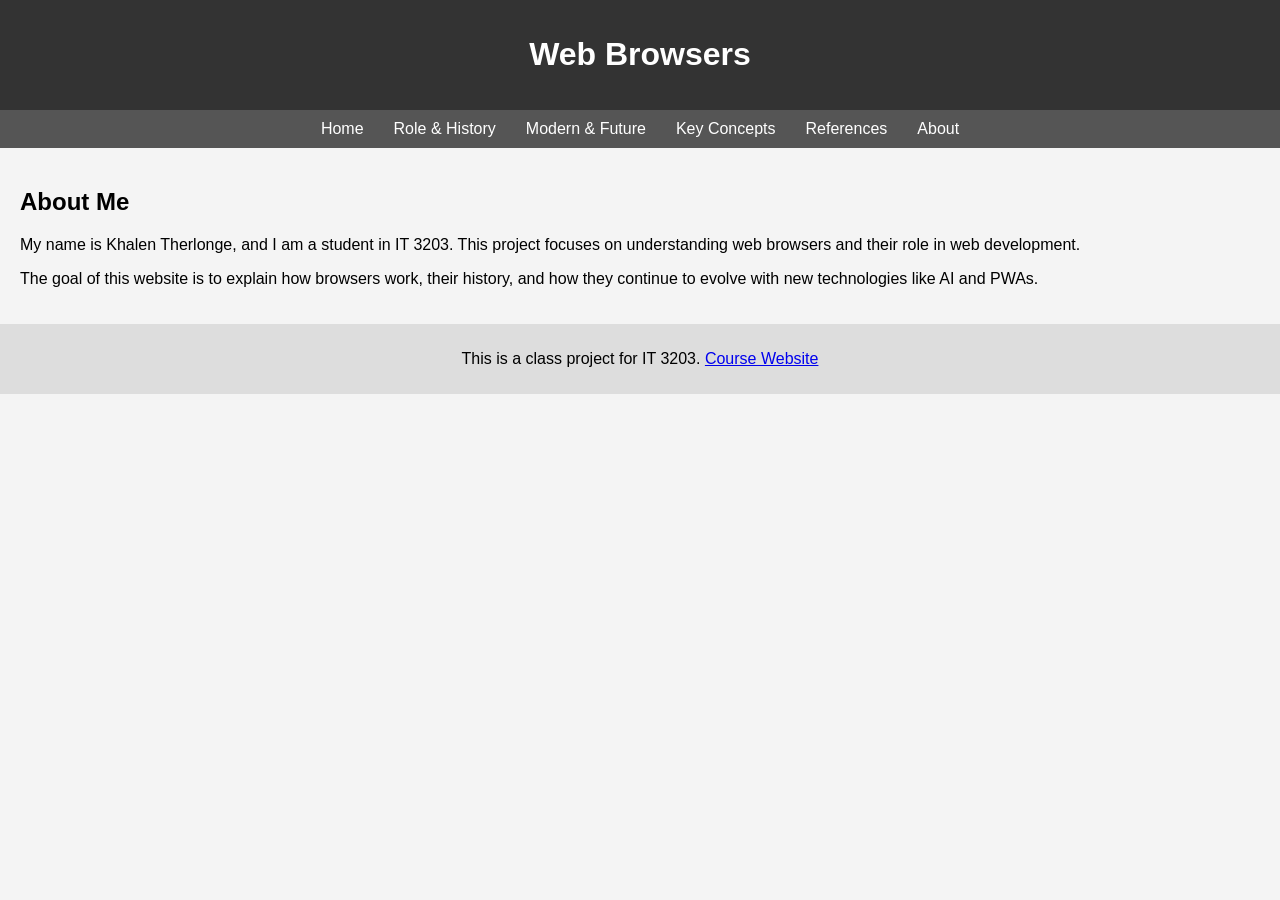
==== about.html @ 7ee58db3 "Add files via upload" ====
<!DOCTYPE html>
<html lang="en">
<head>
    <meta charset="UTF-8">
    <title>About</title>
    <link rel="stylesheet" href="style.css">
</head>

<body>

<header>
    <h1 id="main-title">Web Browsers</h1>
</header>

<nav>
    <a href="index.html">Home</a>
    <a href="topic1.html">Role & History</a>
    <a href="topic2.html">Modern & Future</a>
    <a href="Concepts.html">Key Concepts</a>
    <a href="references.html">References</a>
    <a href="about.html">About</a>
</nav>

<main>
    <h2>About Me</h2>

    <p>
        My name is Khalen Therlonge, and I am a student in IT 3203. This project focuses 
        on understanding web browsers and their role in web development.
    </p>

    <p>
        The goal of this website is to explain how browsers work, their history, 
        and how they continue to evolve with new technologies like AI and PWAs.
    </p>
</main>

<footer>
    <p>
        This is a class project for IT 3203. 
        <a href="https://ksuweb.github.io/IT3203/">Course Website</a>
    </p>
</footer>

</body>
</html>
---- style.css ----
/* Page styling */
body {
    font-family: Arial, sans-serif;
    margin: 0;
    background-color: #f4f4f4;
}

/* Header */
header {
    background-color: #333;
    color: white;
    text-align: center;
    padding: 15px;
}

/* ID selector (requirement) */
#main-title {
    font-size: 32px;
}

/* Navigation bar using flexbox */
nav {
    display: flex;
    justify-content: center;
    background-color: #555;
}

/* Navigation links */
nav a {
    color: white;
    padding: 10px 15px;
    text-decoration: none;
}

/* Hover effect */
nav a:hover {
    background-color: #333;
}

/* Main content */
main {
    padding: 20px;
}

/* Class selector (requirement) */
.highlight {
    color: darkblue;
}

/* Table styling */
table {
    width: 100%;
    border-collapse: collapse;
}

table, th, td {
    border: 1px solid black;
    padding: 8px;
}

/* Footer */
footer {
    text-align: center;
    padding: 10px;
    background-color: #ddd;
}
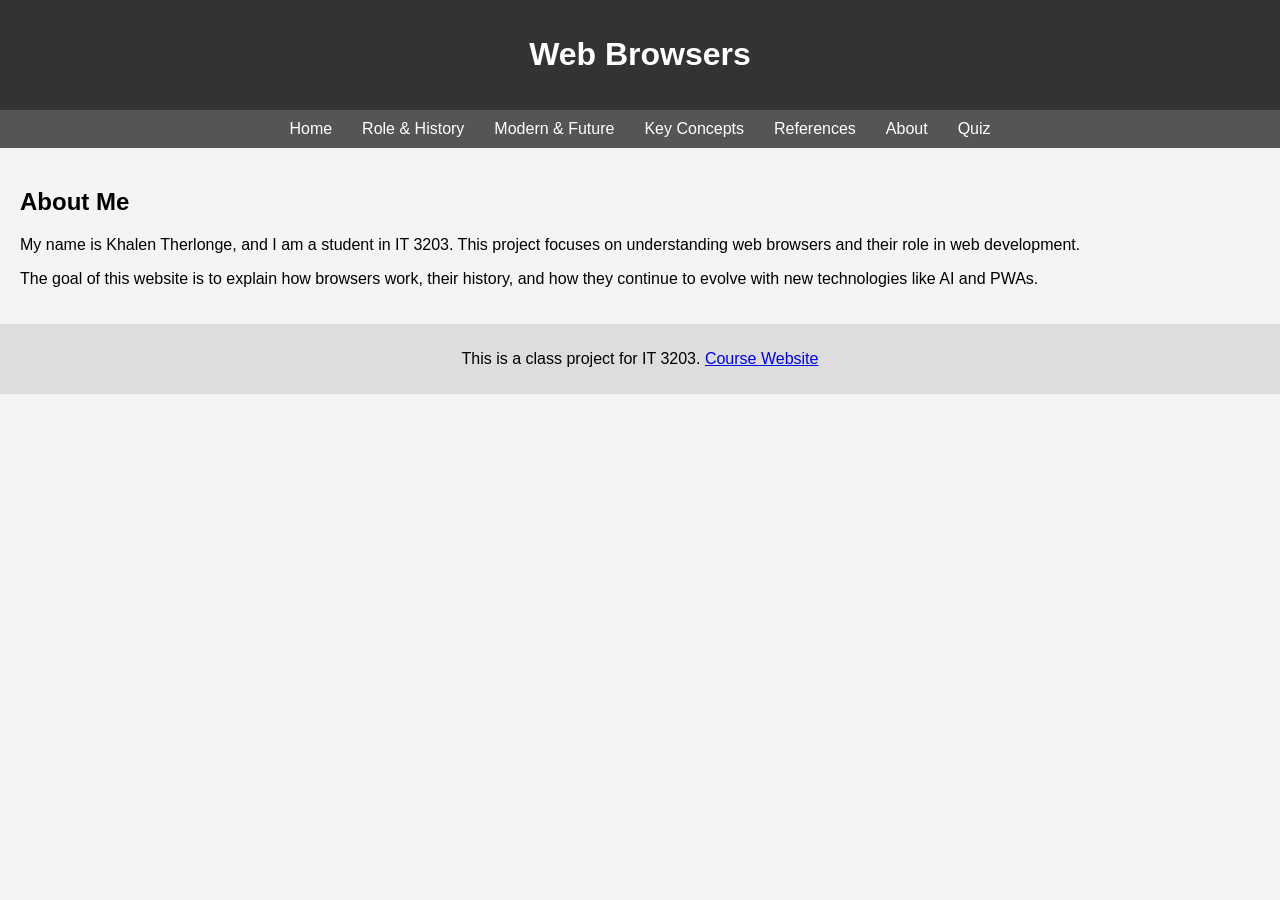
==== commit f1a2a888: "Update about.html" ====
--- a/about.html
+++ b/about.html
@@ -2,6 +2,7 @@
 <html lang="en">
 <head>
     <meta charset="UTF-8">
+    <meta name="viewport" content="width=device-width, initial-scale=1.0">
     <title>About</title>
     <link rel="stylesheet" href="style.css">
 </head>
@@ -13,12 +14,13 @@
 </header>
 
 <nav>
-    <a href="index.html">Home</a>
+      <a href="index.html">Home</a>
     <a href="topic1.html">Role & History</a>
     <a href="topic2.html">Modern & Future</a>
-    <a href="Concepts.html">Key Concepts</a>
+    <a href="concepts.html">Key Concepts</a>
     <a href="references.html">References</a>
     <a href="about.html">About</a>
+     <a href="quiz.html">Quiz</a>
 </nav>
 
 <main>
@@ -43,4 +45,4 @@
 </footer>
 
 </body>
-</html>+</html>
